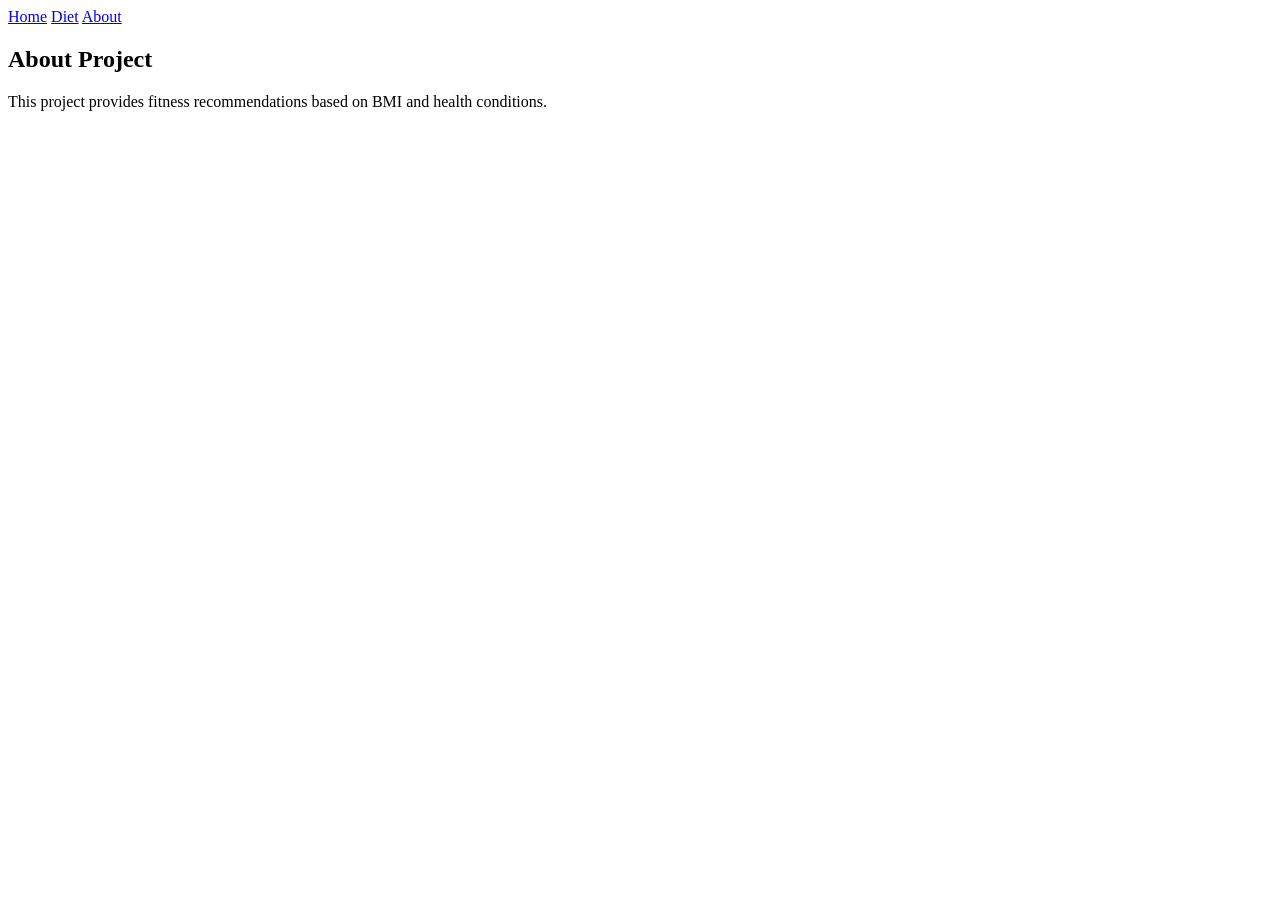
==== templates/about.html @ 1e3b0c3f "Add about.html template for project information" ====
<!DOCTYPE html>
<html>
<head>
<link rel="stylesheet" href="{{ url_for('static', filename='style.css') }}">
</head>
<body>

<div class="navbar">
    <a href="/">Home</a>
    <a href="/diet">Diet</a>
    <a href="/about">About</a>
</div>

<div class="container">
    <h2>About Project</h2>
    <p>This project provides fitness recommendations based on BMI and health conditions.</p>
</div>

</body>
</html>
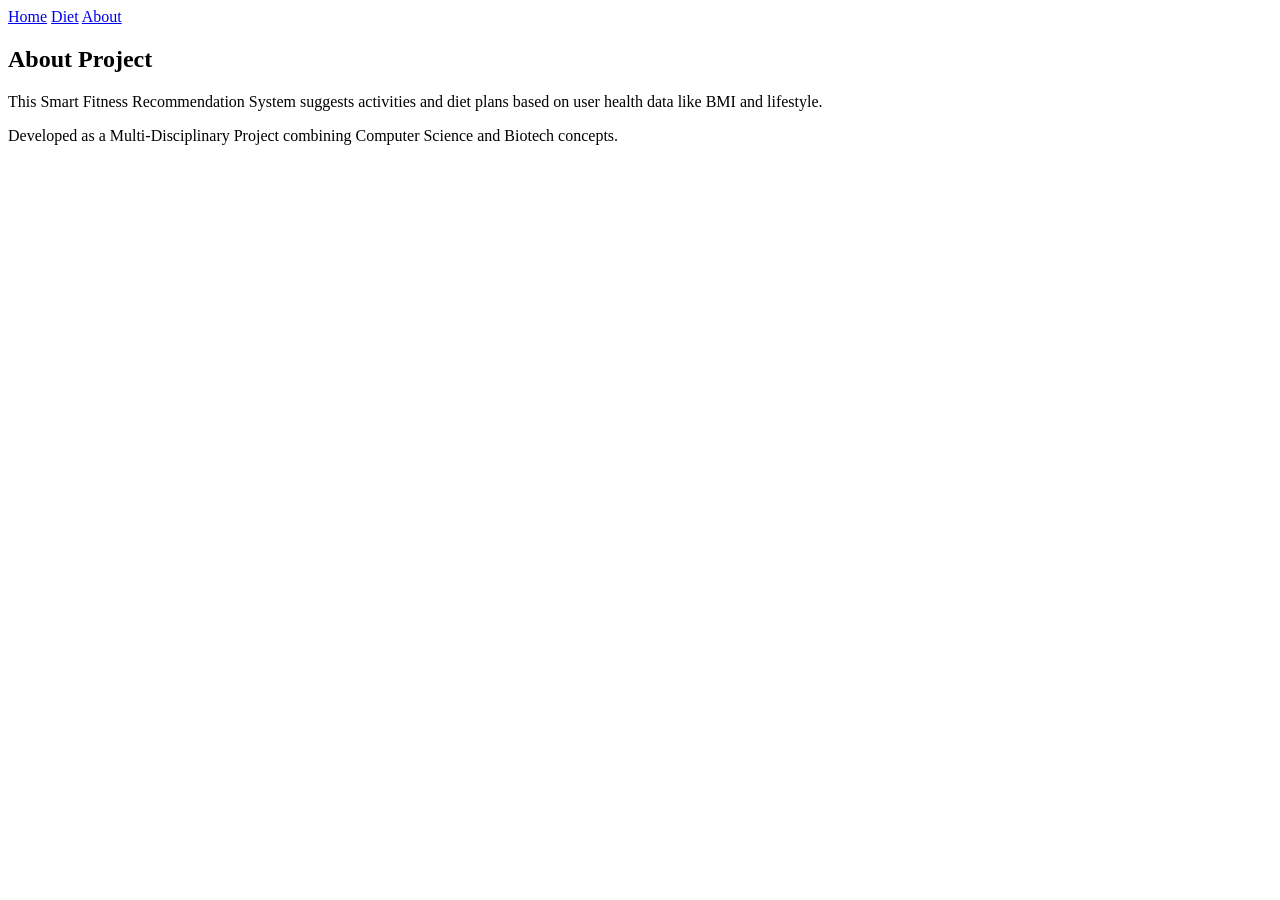
==== commit 93cbe84d: "Update about.html" ====
--- a/templates/about.html
+++ b/templates/about.html
@@ -1,7 +1,8 @@
 <!DOCTYPE html>
 <html>
 <head>
-<link rel="stylesheet" href="{{ url_for('static', filename='style.css') }}">
+    <title>About</title>
+    <link rel="stylesheet" href="{{ url_for('static', filename='style.css') }}">
 </head>
 <body>
 
@@ -13,7 +14,16 @@
 
 <div class="container">
     <h2>About Project</h2>
-    <p>This project provides fitness recommendations based on BMI and health conditions.</p>
+
+    <p>
+        This Smart Fitness Recommendation System suggests activities and diet
+        plans based on user health data like BMI and lifestyle.
+    </p>
+
+    <p>
+        Developed as a Multi-Disciplinary Project combining Computer Science
+        and Biotech concepts.
+    </p>
 </div>
 
 </body>
